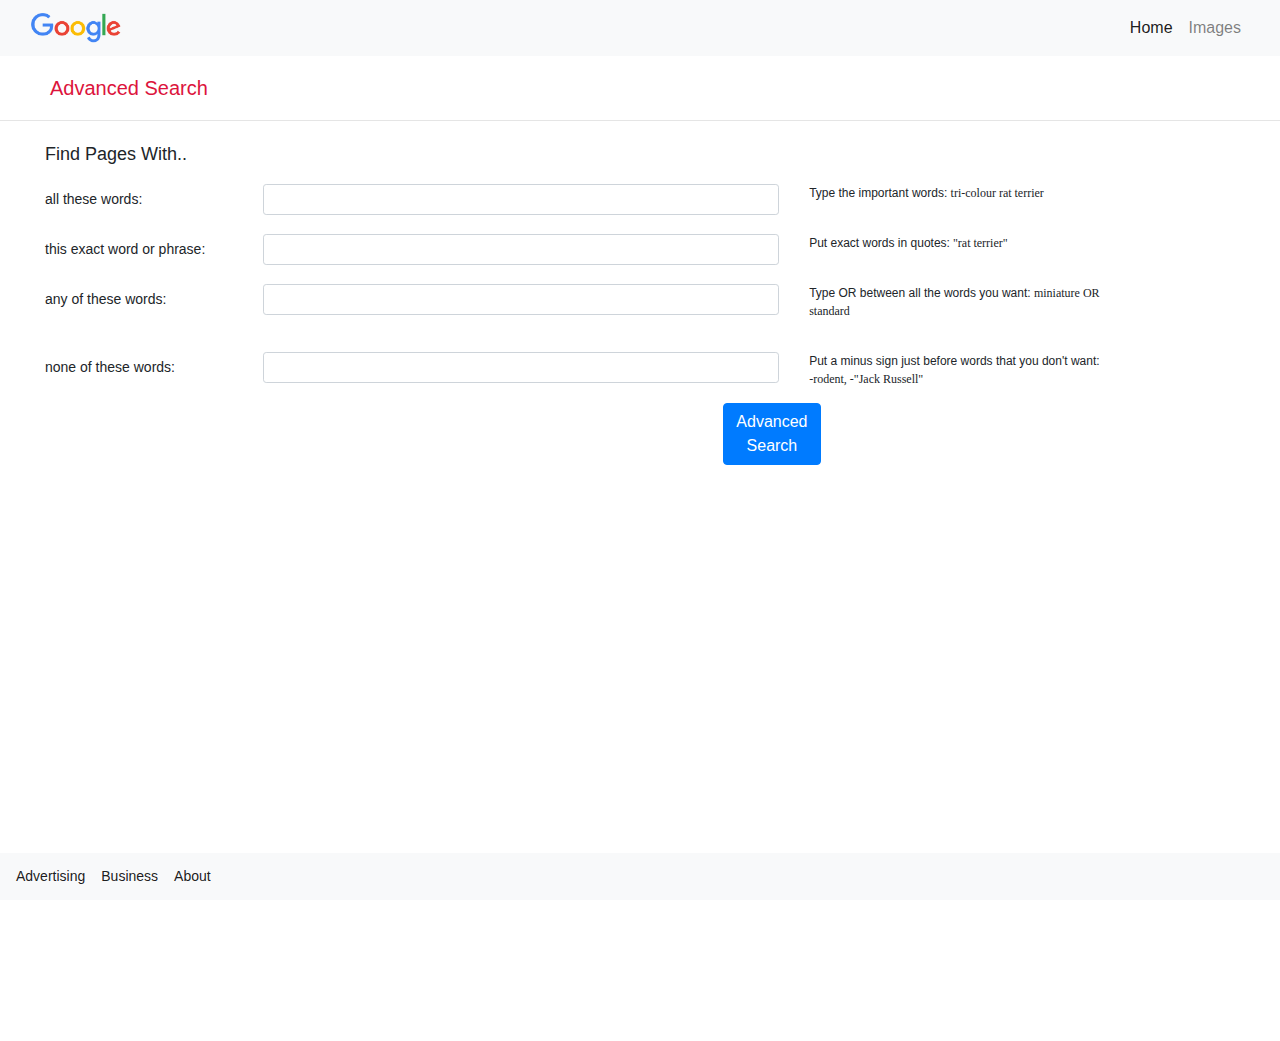
==== advanced.html @ c0555ca3 "Inital Commit" ====
<!DOCTYPE html>
<html lang="en">
    <head>
        <title>Advanced Search</title>
        <link rel="stylesheet" href="css/styles.css">
        <link rel="stylesheet" href="https://stackpath.bootstrapcdn.com/bootstrap/4.4.1/css/bootstrap.min.css">
        <link rel="stylesheet" href="https://cdnjs.cloudflare.com/ajax/libs/font-awesome/4.7.0/css/font-awesome.min.css">
        <link rel="icon" href="img/logo1.png" type="image/png">
    <script type="text/javascript">
        function postsearch(e, textarea){
            var code = (e.keyCode ? e.keyCode : e.which);
            if(code == 13) { //Enter keycode
                window.location.href ='http://www.google.com/search?as_q='+document.getElementById('asq').value;
            }
        }
        function postequals(e, textarea){
            var code = (e.keyCode ? e.keyCode : e.which);
            if(code == 13) { //Enter keycode
                window.location.href ='https://www.google.com/search?as_q=&as_epq='+document.getElementById('asqequals').value;
            }
        }
        function postany(e, textarea){
            var code = (e.keyCode ? e.keyCode : e.which);
            if(code == 13) { //Enter keycode
                window.location.href ='https://www.google.com/search?as_q=&as_epq=&as_oq='+document.getElementById('asany').value;
            }
        }
        function postnone(e, textarea){
            var code = (e.keyCode ? e.keyCode : e.which);
            if(code == 13) { //Enter keycode
                window.location.href ='https://www.google.com/search?as_q=&as_epq=&as_oq=&as_eq='+document.getElementById('anynone').value;
            }
        }

    </script>
    </head>
    <body>

    	<nav class="navbar navbar-expand-md navbar-light bg-light sticky-top">
        <div class="container-fluid">
            <button class="navbar-toggler" type="button" data-toggle="collapse"
            data-target="#navbarResponsive" aria-controls="navbarResponsive"
            aria-expanded="false" aria-label="Toggle navigation">
                <span class="navbar-toggler-icon"></span>
            </button>
            <img src="img/google.svg.webp" style="width:90px;height:30px;">
            <div class="collapse navbar-collapse" id="navbarResponsive">
                <ul class="navbar-nav ml-auto">
                    <li class="nav-item active">
                        <a class="nav-link" href="index.html">Home</a>
                    </li>
                    <li class="nav-item">
                        <a class="nav-link" href="images.html">Images</a>
                    </li>
                </ul>
            </div>
        </div>
        </nav>
        <h5 class="customh5">Advanced Search</h5>
        <hr>
        <div class="container-login100">
        <p style="font-size: 18px;">Find Pages With..</p>
        <form>

          <div class="form-group row">

            <label class="col-form-label col-2 col-form-label-sm" style="font-size: 14px;">all these words:</label>
            <div class="col-5">
              <input type="text" id="asq" name="asq" class="form-control form-control-sm" onKeyPress="postsearch(event, this)">
            </div>

            <div class="col-3">
                <p style="font-size: 12px;">Type the important words: <span style="font-family: cursive;">  tri-colour rat terrier</p>
            </div>

          </div>

          <div class="form-group row">
            <label class="col-form-label col-2 col-form-label-sm" style="font-size: 14px;">this exact word or phrase:</label>
            <div class="col-5">
              <input type="text" id="asqequals" name="asqequals" class="form-control form-control-sm" onKeyPress="postequals(event, this)">
            </div>
            <div class="col-3">
                <p style="font-size: 12px;">Put exact words in quotes:<span style="font-family: cursive;"> "rat terrier"</span></p>
            </div>
          </div>
          <div class="form-group row">
            <label class="col-form-label col-2 col-form-label-sm" style="font-size: 14px;">any of these words:</label>
            <div class="col-5">
              <input type="text" id="asany" name="asany" class="form-control form-control-sm" onKeyPress="postany(event, this)">
            </div>
            <div class="col-3">
                <p style="font-size: 12px;">Type OR between all the words you want: <span style="font-family: cursive;">  miniature OR standard</p>
            </div>
          </div>
          <div class="form-group row">
            <label class="col-form-label col-2 col-form-label-sm" style="font-size: 14px;">none of these words:</label>
            <div class="col-5">
              <input type="text" id="anynone" name="anynone" class="form-control form-control-sm" onKeyPress="postnone(event, this)">


              <button type="submit" class="btn btn-primary button-ad" onclick="window.location = 'http://www.google.com/search?as_q='+asq.value+'&as_epq='+asqequals.value+'&as_oq='+asany.value+'&as_eq='+anynone.value;return false;">Advanced Search</button>


            </div>
            <div class="col-3">
                <p style="font-size: 12px;">Put a minus sign just before words that you don't want: <span style="font-family: cursive;">  -rodent, -"Jack Russell"</p>
            </div>
          </div>
        </form>  
    </div>

        <nav class="navbar fixed-bottom navbar-light bg-light justify-content-start">
        <a class="navbar-brand" href="https://www.google.com/intl/en_in/ads/?subid=ww-ww-et-g-awa-a-g_hpafoot1_1!o2&utm_source=google.com&utm_medium=referral&utm_campaign=google_hpafooter&fg=1" style="font-size: 14px;">Advertising</a>
        <a class="navbar-brand" href="https://www.google.com/services/?subid=ww-ww-et-g-awa-a-g_hpbfoot1_1!o2&utm_source=google.com&utm_medium=referral&utm_campaign=google_hpbfooter&fg=1" style="font-size: 14px;">Business</a>
        <a class="navbar-brand" href="https://about.google/?utm_source=google-IN&utm_medium=referral&utm_campaign=hp-footer&fg=1" style="font-size: 14px;">About</a>
        </nav>
        

    </body>
</html>
---- css/styles.css ----
@import url('https://fonts.googleapis.com/css?family=Open+Sans&display=swap');

body{
   font-family: 'Open Sans',serif;
}


@font-face {
  font-family: Poppins-Regular;
  src: url('../font/Poppins-Regular.ttf'); 
}

@font-face {
  font-family: Poppins-Medium;
  src: url('../font/Poppins-Medium.ttf'); 
}

@font-face {
  font-family: Poppins-Bold;
  src: url('../font/Poppins-Bold.ttf'); 
}

@font-face {
  font-family: Poppins-SemiBold;
  src: url('../font/Poppins-SemiBold.ttf'); 
}



h1{
	color:blue;
	font-family:Poppins-Medium,sans-serif;

}
.banner-area {
  background: url(../img/header-bg.jpg) center;
  background-size: cover;
}

.banner-content {
  margin-top: 150px;
  text-align: center;
  margin-bottom: auto; 
  margin-left: auto;
  margin-right: auto; 
}

.banner-content h1 {
  font-size: 70px;
  font-weight: 700;
  line-height: 1em;
  margin-top: 20px;
}

.banner-content h1 span {
  font-weight: 700;
}

@media (max-width: 991.98px) {
  .banner-content h1 {
    font-size: 36px;
  }
}

@media (max-width: 991.98px) {
  .banner-content h1 br {
    display: none;
  }
}

@media (max-width: 1199.98px) {
  .banner-content h1 {
    font-size: 45px;
  }
}

@media (max-width: 414px) {
  .banner-content h1 {
    font-size: 32px;
  }
}

@media (max-width: 1280px) {
  .banner-content br {
    display: none;
  }
}

@media (max-width: 763px) {
  .banner-content p {
    color: #222;
  }
}

body {margin:2rem;}

.form-rounded {
border-radius: 1rem;
}
div.relative {
  position: relative;
  left: 110px;
  top:-20px;
  color: blue;
}
input.empty {
    font-family: FontAwesome;
    font-style: normal;
    font-weight: normal;
    text-decoration: inherit;
}


.container-login100 {
  width: 100%;  
  min-height: 100vh;
  margin-top:20px; 
  margin-left:45px;   
}

.customh5{
  color: rgb(220,20,60);
  font-family: Poppins-light,sans-serif;
  margin-top: 20px;
  margin-left: 50px;
  margin-bottom: 20px;

}
.button-ad{
  margin-top: 20px;
  margin-left: 460px; 
}
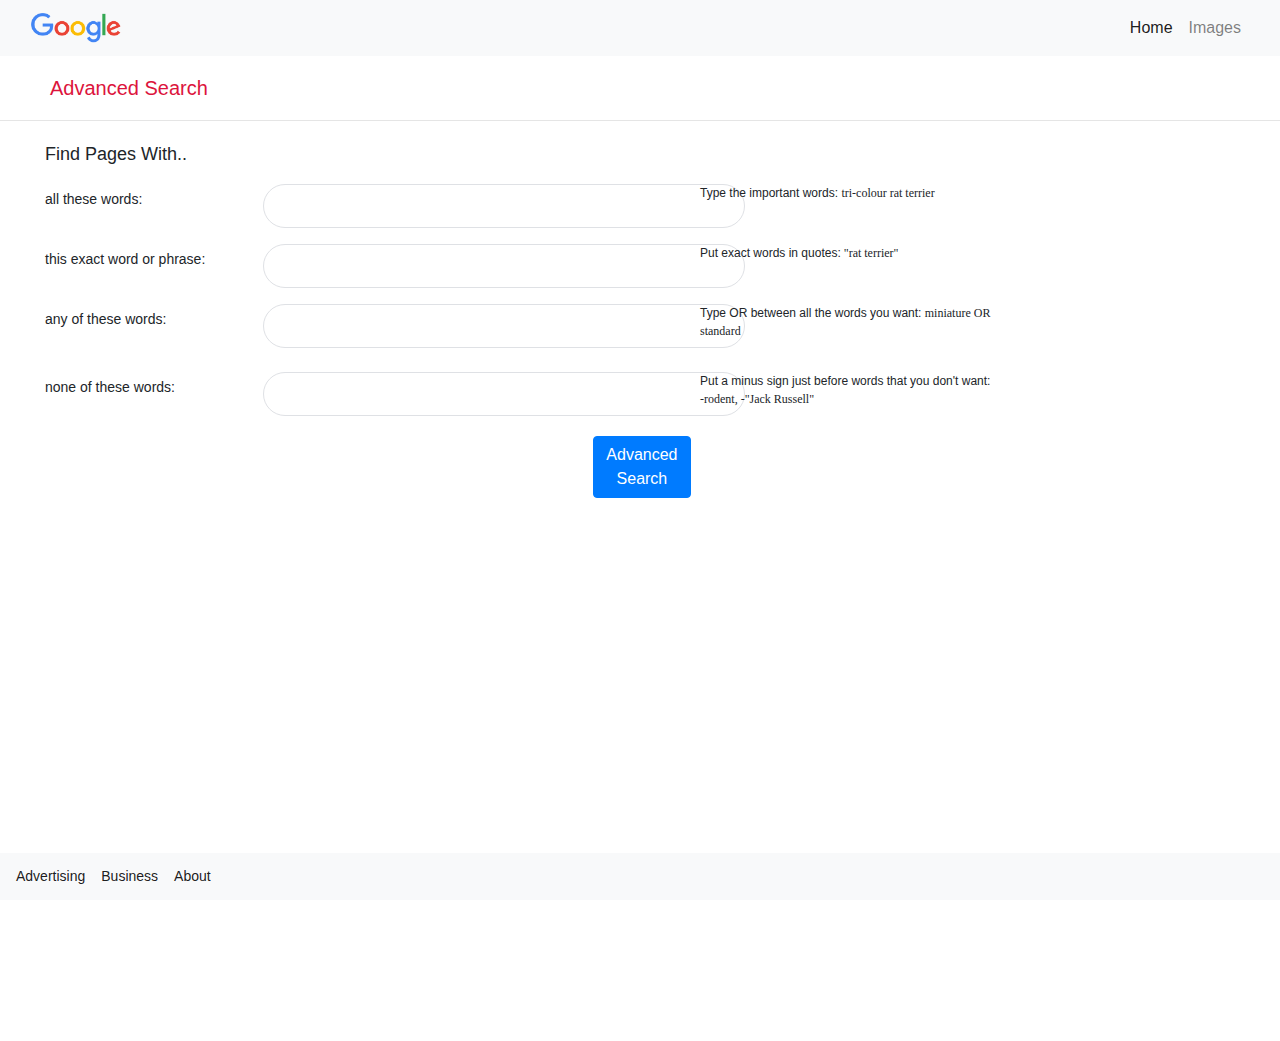
==== commit 100a9e5a: "Added Search Symbol" ====
--- a/advanced.html
+++ b/advanced.html
@@ -65,7 +65,7 @@
           <div class="form-group row">
 
             <label class="col-form-label col-2 col-form-label-sm" style="font-size: 14px;">all these words:</label>
-            <div class="col-5">
+            <div class="col-4">
               <input type="text" id="asq" name="asq" class="form-control form-control-sm" onKeyPress="postsearch(event, this)">
             </div>
 
@@ -77,7 +77,7 @@
 
           <div class="form-group row">
             <label class="col-form-label col-2 col-form-label-sm" style="font-size: 14px;">this exact word or phrase:</label>
-            <div class="col-5">
+            <div class="col-4">
               <input type="text" id="asqequals" name="asqequals" class="form-control form-control-sm" onKeyPress="postequals(event, this)">
             </div>
             <div class="col-3">
@@ -86,7 +86,7 @@
           </div>
           <div class="form-group row">
             <label class="col-form-label col-2 col-form-label-sm" style="font-size: 14px;">any of these words:</label>
-            <div class="col-5">
+            <div class="col-4">
               <input type="text" id="asany" name="asany" class="form-control form-control-sm" onKeyPress="postany(event, this)">
             </div>
             <div class="col-3">
@@ -95,7 +95,7 @@
           </div>
           <div class="form-group row">
             <label class="col-form-label col-2 col-form-label-sm" style="font-size: 14px;">none of these words:</label>
-            <div class="col-5">
+            <div class="col-4">
               <input type="text" id="anynone" name="anynone" class="form-control form-control-sm" onKeyPress="postnone(event, this)">
 
 
--- a/css/styles.css
+++ b/css/styles.css
@@ -128,5 +128,40 @@
 }
 .button-ad{
   margin-top: 20px;
-  margin-left: 460px; 
+  margin-left: 330px; 
+}
+input{
+    border: none;
+    padding: 10px;
+    margin: 10px;
+    height: 40px;
+    width: 500px;
+    border:1px solid #eaeaea;
+    outline:none;
+}
+input:hover{
+    border-color: #a0a0a0 #b9b9b9 #b9b9b9 #b9b9b9;
+}
+input:focus{
+    border-color:#4d90fe;
+}
+
+input[type="text"] {
+    border-radius: 25px;
+    background: #fff;
+    border: 1px solid #dfe1e5;
+    color: black;
+    cursor: default;
+    font-size: 14px;
+    font-weight: bold;
+    width: 482px;
+    padding: 0 16px;
+    height:44px;
+}
+input[type="text"]:hover {
+    box-shadow: 0 1px 1px rgba(0,0,0,0.1);
+    background: #f8f8f8;
+    border: 1px solid #c6c6c6;
+    box-shadow: 0 1px 1px rgba(0,0,0,0.1);
+    color: #222;
 }